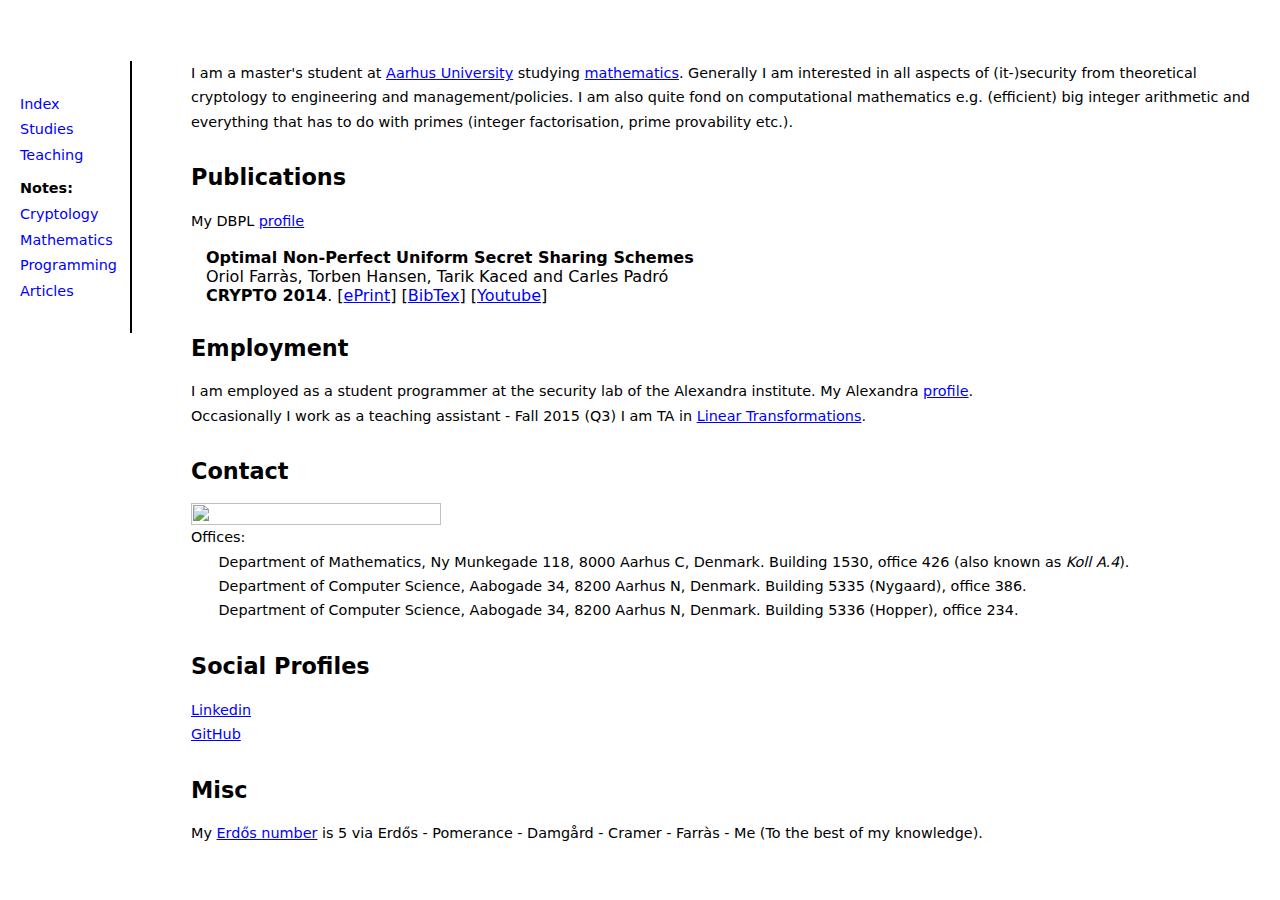
==== HTML_CSS/index.html @ e4c7ddf0 "Initial commit" ====
<!DOCTYPE HTML PUBLIC "-//W3C//DTD HTML 4.01 Transitional//EN">
<html>
<head>
	<title>
		Torben Hansen
	</title>
	<meta name="keywords" content="Torben Hansen, Cryptology, Aarhus University, Mathematics"/>
	<meta http-equiv="content-type" content="text/html; charset=utf-8">
	<meta name="viewport" content="width=device-width, initial-scale=1">
	<meta http-equiv="content-type" content="text/html; charset=utf-8" />
	<link rel="stylesheet" href="style.css">
</head>

<body text="black" link="blue" vlink="blue"> 
	<table width="100%">
		<tr>
		<td  algin="center"><center><h1></h1>
		</center>
		<br>
		<br>
		</td>
		</tr>
		</table>
		<table style="border:0;" valign="top" width="100%"" cellpadding="9" cellspacing="0" bgcolor="#ffffff">
		<tr>
		<td id="navig" width="1%" style="border-right:0;border-left:0;border-top:0;border-bottom:0;" valign="top">
		<div class=navig>
		<table  style="border-right: 2px solid #000000;padding-right: 10px">
		<td><br></td>
		<tr><td nowrap><b> </b></td></tr>
		<tr><td nowrap><a href="./index.html">Index</a></td></tr>
		<tr><td nowrap><a href="./studies.html">Studies</a></td></tr>
		<tr><td nowrap><a href="./teaching.html">Teaching</a></td></tr>
		<tr><td nowrap></td></tr>
		<tr><td nowrap></td></tr>
		<tr><td nowrap><b>Notes:</b></td></tr>
		<tr><td nowrap><a href="./cryptology.html">Cryptology</a></td></tr>
		<tr><td nowrap><a href="./mathematics.html">Mathematics</a></td></tr>
		<tr><td nowrap><a href="./programming.html">Programming</a></td></tr>
		<tr><td nowrap><a href="./articles.html">Articles</a></td></tr>
		<tr></tr>
		<td><br></td>
		</table>
		</div>
		</td>
		<td id="content" style="border-left:0;border-right:0;border-top:0;border-bottom:0;padding-left:50px;" valign="top" bgcolor="#ffffff">
		<p>
			I am a master's student at <a href="http://www.au.dk/en">Aarhus University</a> studying <a href="http://math.au.dk/en">mathematics</a>. Generally I am interested in all aspects of 
			(it-)security from theoretical cryptology to engineering and management/policies. I am also quite fond on computational mathematics e.g. (efficient) big integer arithmetic and everything that has to do with primes (integer factorisation, prime provability etc.). 
		</p>
		<h2 id="pad">Publications</h2>
		<p>
			My DBPL <a href="http://dblp.uni-trier.de/pers/hd/h/Hansen:Torben_Brandt">profile</a> <br>
			<dt><strong>Optimal Non-Perfect Uniform Secret Sharing Schemes</strong></dt>
			<dt>Oriol Farr&#224;s, Torben Hansen, Tarik Kaced and Carles Padr&#243;</dt> 
			<dt><strong>CRYPTO 2014</strong>. [<a href="http://eprint.iacr.org/2014/124">ePrint</a>] [<a href="crypto_FarrasHKP14.bib">BibTex</a>]
				[<a href="https://www.youtube.com/watch?v=5UGLZJiiarE">Youtube</a>]
			</dt>
		</p>      


		<h2 id="pad">Employment</h2>
		<p>
		 I am employed as a student programmer at the security lab of the Alexandra institute. My Alexandra <a href="http://www.alexandra.dk/uk/people/pages/torben-b-hansen.aspx">profile</a>.<br>
		 Occasionally I work as a teaching assistant - Fall 2015 (Q3) I am TA in <a href="./teaching.html">Linear Transformations</a>.
		</p>

		<h2 id="pad">Contact</h2>
		<p>  
			<img src="1385830946.Gif" width = "250" height = "22"> <br>
			Offices: <br>
			&nbsp;&nbsp;&nbsp;&nbsp;&nbsp; Department of Mathematics, Ny Munkegade 118, 8000 Aarhus C, Denmark. Building 1530, office 426 (also known as <em>Koll A.4</em>).<br>
			&nbsp;&nbsp;&nbsp;&nbsp;&nbsp; Department of Computer Science, Aabogade 34, 8200 Aarhus N, Denmark. Building 5335 (Nygaard), office 386. <br>
			&nbsp;&nbsp;&nbsp;&nbsp;&nbsp; Department of Computer Science, Aabogade 34, 8200 Aarhus N, Denmark. Building 5336 (Hopper), office 234.<br>
		</p>
		
		<h2 id="pad">Social Profiles</h2>
		<p>
			<a href="https://linkedin.com/pub/torben-hansen/66/127/882">Linkedin</a><br>
			<a href="https://github.com/himsen">GitHub</a>
		<p>

		<h2 id="pad">Misc</h2>
		<p>
			My <a href="http://en.wikipedia.org/wiki/Erd%C5%91s_number">Erd&#337;s number</a> is 5	 via Erd&#337;s - Pomerance - Damg&aring;rd - Cramer - Farr&#224;s - Me (To the best of my knowledge).<br>

		</p>

		</tr>
	</table>
</body>
</html>
---- HTML_CSS/style.css ----
dt{padding-left:15px;}
#pad{margin-top:30px;}
body{font-family:DejaVu Sans,sans-serif,droid sans,arial;font-size:1em} 
h1{font-size:1.7em;}
h2{font-size:1.4em;}
h3{font-size:1.1em;}
p{font-size:0.9em;line-height:1.7em;}
li p{font-size:1.0em;line-height:1.7em;}
blockquote{font-size:0.9em;line-height:1.7em;}
blockquote p{font-size:1.0em;line-height:1.7em;}
ul blockquote{font-size:1.0em;line-height:1.7em;}
ul{font-size:0.9em;line-height:1.7em;}
ol{font-size:0.9em;line-height:1.7em;}
pre{font-family:monospace,monospace;font-size:0.9em;}
tt{font-family:monospace,monospace;font-size:1em;}
.navig td{font-size:0.9em;line-height:1.5em;}
.navig a{text-decoration:none;}
.quote td{font-size:0.9em;}
ol ol{font-size:1.0em;line-height:1.7em;}
ul ul{font-size:1.0em;line-height:1.7em;}
.inline table { border-collapse:collapse; }
.inline table th { padding:2px 10px; }
.inline table td { padding:2px 10px; }
.inline table th { border-top:2px solid #494949; border-bottom:1px solid #494949; }
.inline table tr { font-size:0.9em;line-height:1.7em; }
.inline table td:last-child, th:last-child { padding-right:0px; }
.inline table td:first-child, th:first-child { padding-left:0px; }
.inline table tr:last-child td { border-bottom:2px solid #494949; }
.inline table dt { color:#444; font-weight:700; }
.inline table th { color:#444; }
.center { text-align:center; }
.right { text-align:right; }
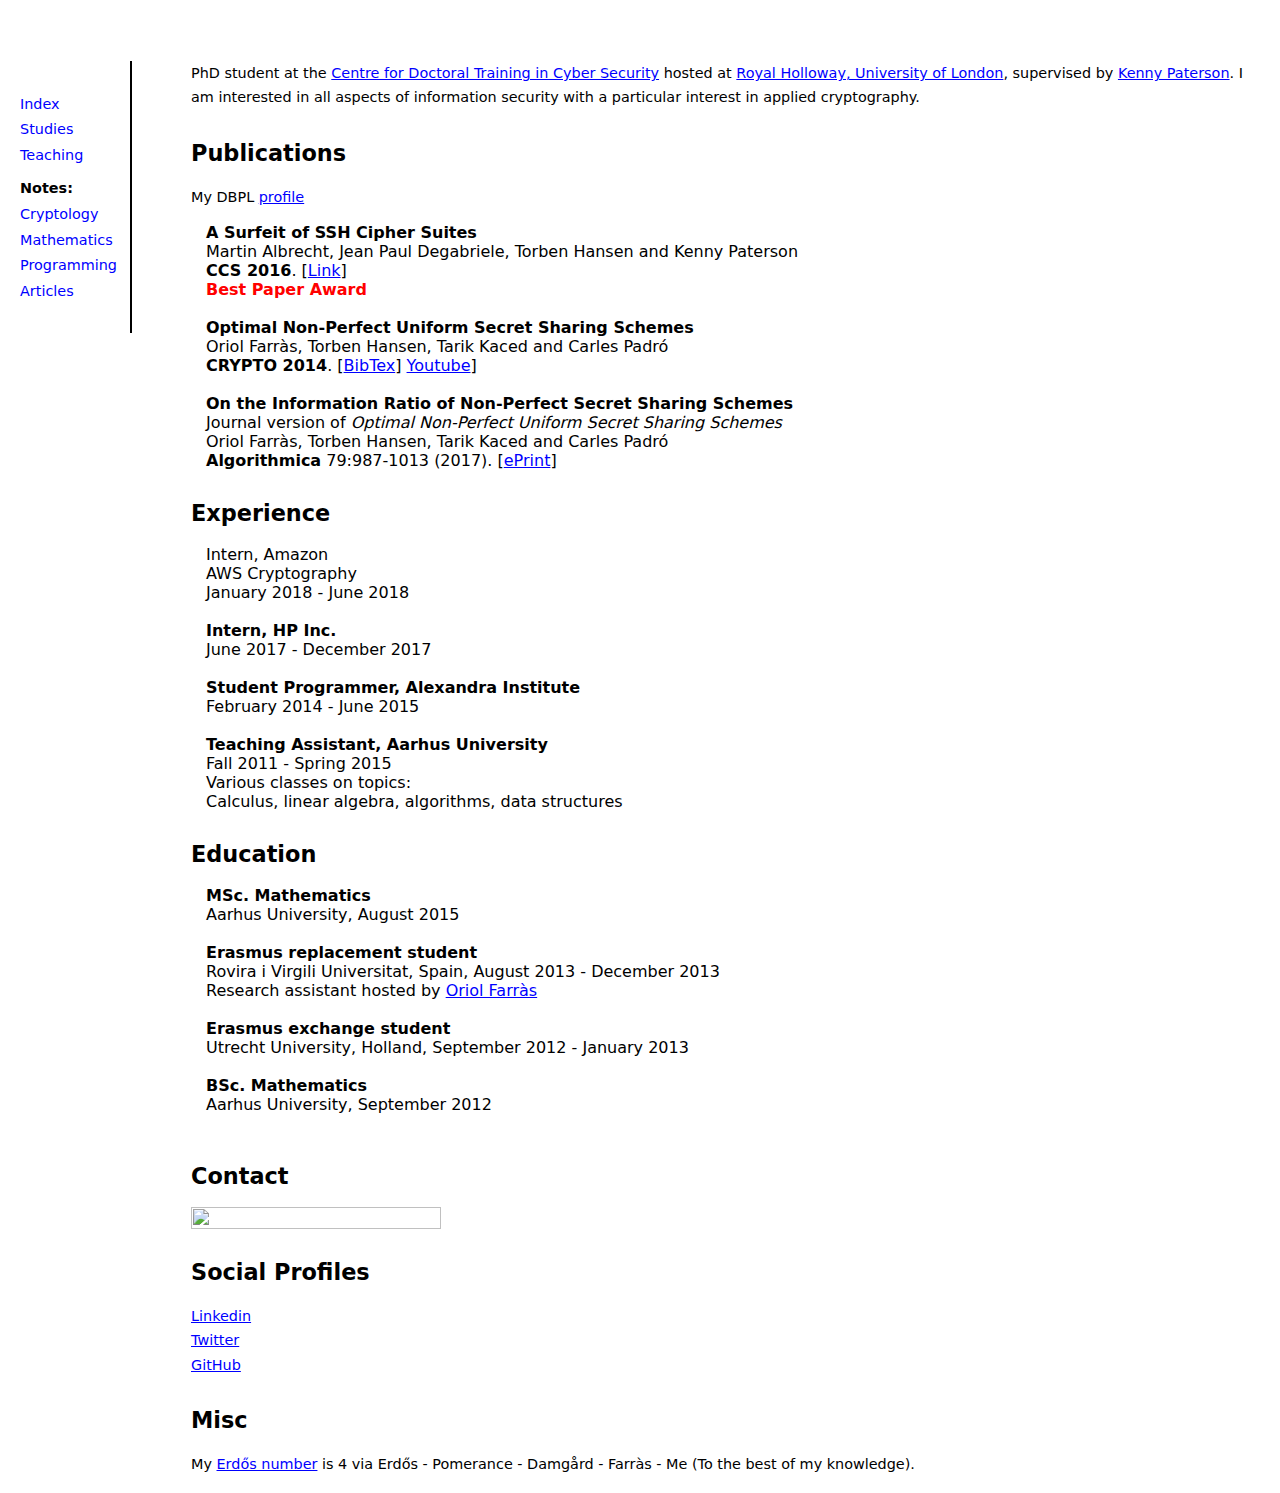
==== commit ae696bfa: "Some updates as life moves along" ====
--- a/HTML_CSS/index.html
+++ b/HTML_CSS/index.html
@@ -4,7 +4,7 @@
 	<title>
 		Torben Hansen
 	</title>
-	<meta name="keywords" content="Torben Hansen, Cryptology, Aarhus University, Mathematics"/>
+	<meta name="keywords" content="Torben Hansen, Cryptography, Aarhus University, Royal Holloway, University of London,  Mathematics, Information Security, Cyber Security"/>
 	<meta http-equiv="content-type" content="text/html; charset=utf-8">
 	<meta name="viewport" content="width=device-width, initial-scale=1">
 	<meta http-equiv="content-type" content="text/html; charset=utf-8" />
@@ -45,45 +45,72 @@
 		</td>
 		<td id="content" style="border-left:0;border-right:0;border-top:0;border-bottom:0;padding-left:50px;" valign="top" bgcolor="#ffffff">
 		<p>
-			I am a master's student at <a href="http://www.au.dk/en">Aarhus University</a> studying <a href="http://math.au.dk/en">mathematics</a>. Generally I am interested in all aspects of 
-			(it-)security from theoretical cryptology to engineering and management/policies. I am also quite fond on computational mathematics e.g. (efficient) big integer arithmetic and everything that has to do with primes (integer factorisation, prime provability etc.). 
+			PhD student at the <a href="https://royalholloway.ac.uk/isg/cybersecuritycdt/">Centre for Doctoral Training in Cyber Security</a> hosted at <a href="https://royalholloway.ac.uk">Royal Holloway, University of London</a>, supervised by <a href="http://isg.rhul.ac.uk/~kp/">Kenny Paterson</a>. I am interested in all aspects of 
+			information security with a particular interest in applied cryptography. 
 		</p>
 		<h2 id="pad">Publications</h2>
 		<p>
 			My DBPL <a href="http://dblp.uni-trier.de/pers/hd/h/Hansen:Torben_Brandt">profile</a> <br>
+			<dt><strong>A Surfeit of SSH Cipher Suites</strong></dt>
+			<dt>Martin Albrecht, Jean Paul Degabriele, Torben Hansen and Kenny Paterson</dt> 
+			<dt><strong>CCS 2016</strong>. [<a href="http://isg.rhul.ac.uk/~kp/surfeit.pdf">Link</a>]</dt>
+			<dt><font color="red"><strong red>Best Paper Award</strong></font></dt><br>
 			<dt><strong>Optimal Non-Perfect Uniform Secret Sharing Schemes</strong></dt>
 			<dt>Oriol Farr&#224;s, Torben Hansen, Tarik Kaced and Carles Padr&#243;</dt> 
-			<dt><strong>CRYPTO 2014</strong>. [<a href="http://eprint.iacr.org/2014/124">ePrint</a>] [<a href="crypto_FarrasHKP14.bib">BibTex</a>]
-				[<a href="https://www.youtube.com/watch?v=5UGLZJiiarE">Youtube</a>]
-			</dt>
+			<dt><strong>CRYPTO 2014</strong>. [<a href="crypto_FarrasHKP14.bib">BibTex</a>] <a href="https://youtube.com/watch?v=5UGLZJiiarE">Youtube</a>]</dt><br>
+			<dt><strong>On the Information Ratio of Non-Perfect Secret Sharing Schemes</strong></dt>
+			<dt>Journal version of <em>Optimal Non-Perfect Uniform Secret Sharing Schemes</em>
+			<dt>Oriol Farr&#224;s, Torben Hansen, Tarik Kaced and Carles Padr&#243;</dt> 
+			<dt><strong>Algorithmica</strong> 79:987-1013 (2017). [<a href="http://eprint.iacr.org/2014/124">ePrint</a>]</dt>
 		</p>      
 
 
-		<h2 id="pad">Employment</h2>
+		<h2 id="pad">Experience</h2>
 		<p>
-		 I am employed as a student programmer at the security lab of the Alexandra institute. My Alexandra <a href="http://www.alexandra.dk/uk/people/pages/torben-b-hansen.aspx">profile</a>.<br>
-		 Occasionally I work as a teaching assistant - Fall 2015 (Q3) I am TA in <a href="./teaching.html">Linear Transformations</a>.
+			<dt><string>Intern, Amazon</strng></dt>
+			<dt>AWS Cryptography</dt>
+			<dt>January 2018 - June 2018</dt>
+			<br>
+			<dt><strong>Intern, HP Inc.</strong></dt> 
+			<dt>June 2017 - December 2017</dt>
+			<br>
+			<dt><strong>Student Programmer, Alexandra Institute</strong></dt>
+			<dt>February 2014 - June 2015</dt>
+			<br>
+			<dt><strong>Teaching Assistant, Aarhus University</strong></dt> 
+			<dt>Fall 2011 - Spring 2015</dt>
+			<dt>Various classes on topics:</dt>
+			<dt>Calculus, linear algebra, algorithms, data structures</dt>
+		</p>
+
+		<h2 id="pad">Education</h2>
+		<p>
+			<dt><strong>MSc. Mathematics</strong></dt>
+			<dt>Aarhus University, August 2015</dt><br>
+			<dt><strong>Erasmus replacement student</strong></dt>
+			<dt>Rovira i Virgili Universitat, Spain, August 2013 - December 2013</dt>
+			<dt>Research assistant hosted by <a href="https://sites.google.com/site/oriolfv/">Oriol Farr&#224;s</a></dt><br>
+			<dt><strong>Erasmus exchange student</strong></dt>
+			<dt>Utrecht University, Holland, September 2012 - January 2013</dt><br>
+			<dt><strong>BSc. Mathematics</strong></dt>
+			<dt>Aarhus University, September 2012</dt><br>
 		</p>
 
 		<h2 id="pad">Contact</h2>
 		<p>  
-			<img src="1385830946.Gif" width = "250" height = "22"> <br>
-			Offices: <br>
-			&nbsp;&nbsp;&nbsp;&nbsp;&nbsp; Department of Mathematics, Ny Munkegade 118, 8000 Aarhus C, Denmark. Building 1530, office 426 (also known as <em>Koll A.4</em>).<br>
-			&nbsp;&nbsp;&nbsp;&nbsp;&nbsp; Department of Computer Science, Aabogade 34, 8200 Aarhus N, Denmark. Building 5335 (Nygaard), office 386. <br>
-			&nbsp;&nbsp;&nbsp;&nbsp;&nbsp; Department of Computer Science, Aabogade 34, 8200 Aarhus N, Denmark. Building 5336 (Hopper), office 234.<br>
+			<img src="mail.png" width = "250" height = "22"> <br>
 		</p>
 		
 		<h2 id="pad">Social Profiles</h2>
 		<p>
-			<a href="https://linkedin.com/pub/torben-hansen/66/127/882">Linkedin</a><br>
+			<a href="https://linkedin.com/in/torbenbrandthansen">Linkedin</a><br>
+			<a href="https://twitter.com/n_tbh">Twitter</a><br>
 			<a href="https://github.com/himsen">GitHub</a>
 		<p>
 
 		<h2 id="pad">Misc</h2>
 		<p>
-			My <a href="http://en.wikipedia.org/wiki/Erd%C5%91s_number">Erd&#337;s number</a> is 5	 via Erd&#337;s - Pomerance - Damg&aring;rd - Cramer - Farr&#224;s - Me (To the best of my knowledge).<br>
-
+			My <a href="http://en.wikipedia.org/wiki/Erd%C5%91s_number">Erd&#337;s number</a> is 4	 via Erd&#337;s - Pomerance - Damg&aring;rd - Farr&#224;s - Me (To the best of my knowledge).<br>
 		</p>
 
 		</tr>
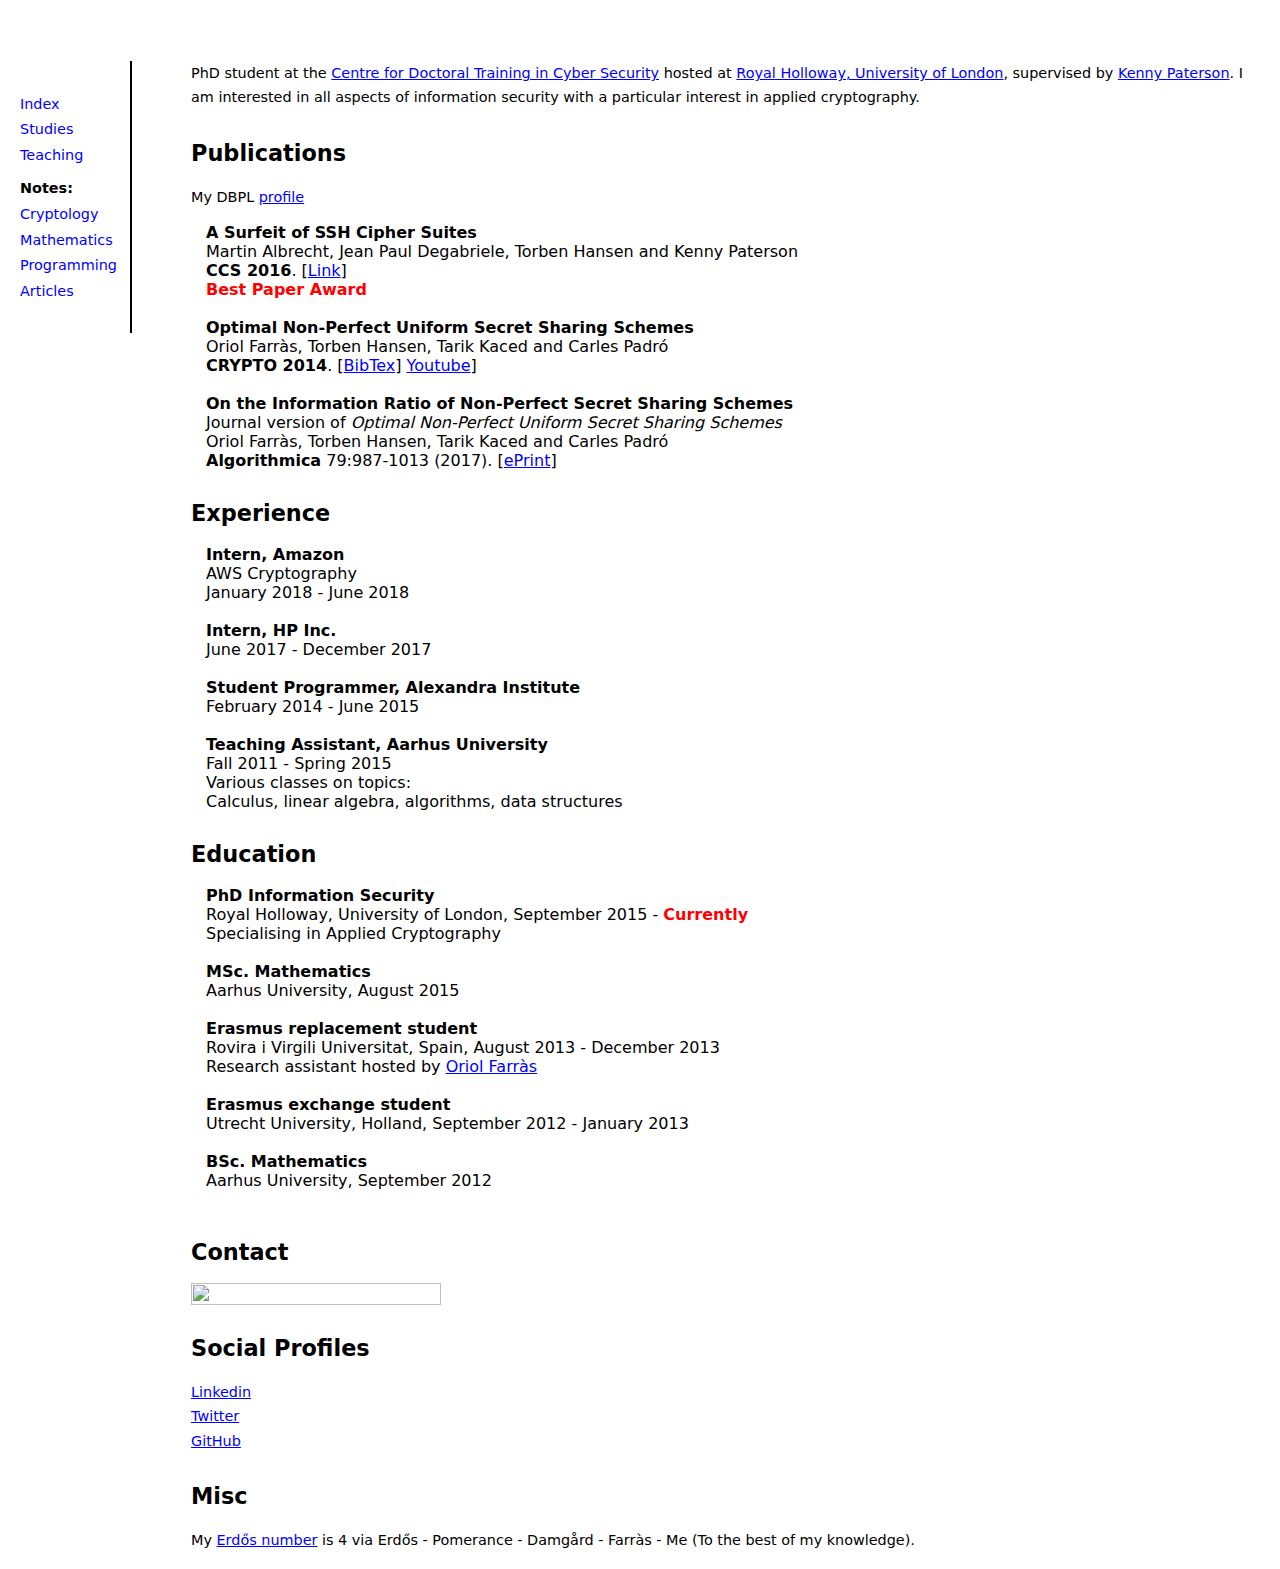
==== commit 8b7568aa: "Bits and bobs" ====
--- a/HTML_CSS/index.html
+++ b/HTML_CSS/index.html
@@ -67,7 +67,7 @@
 
 		<h2 id="pad">Experience</h2>
 		<p>
-			<dt><string>Intern, Amazon</strng></dt>
+			<dt><strong>Intern, Amazon</strong></dt>
 			<dt>AWS Cryptography</dt>
 			<dt>January 2018 - June 2018</dt>
 			<br>
@@ -85,6 +85,9 @@
 
 		<h2 id="pad">Education</h2>
 		<p>
+			<dt><strong>PhD Information Security</strong></dt>
+			<dt>Royal Holloway, University of London, September 2015 - <font color="red"><strong red>Currently</strong></font></dt>
+			<dt>Specialising in Applied Cryptography</dt><br>
 			<dt><strong>MSc. Mathematics</strong></dt>
 			<dt>Aarhus University, August 2015</dt><br>
 			<dt><strong>Erasmus replacement student</strong></dt>
